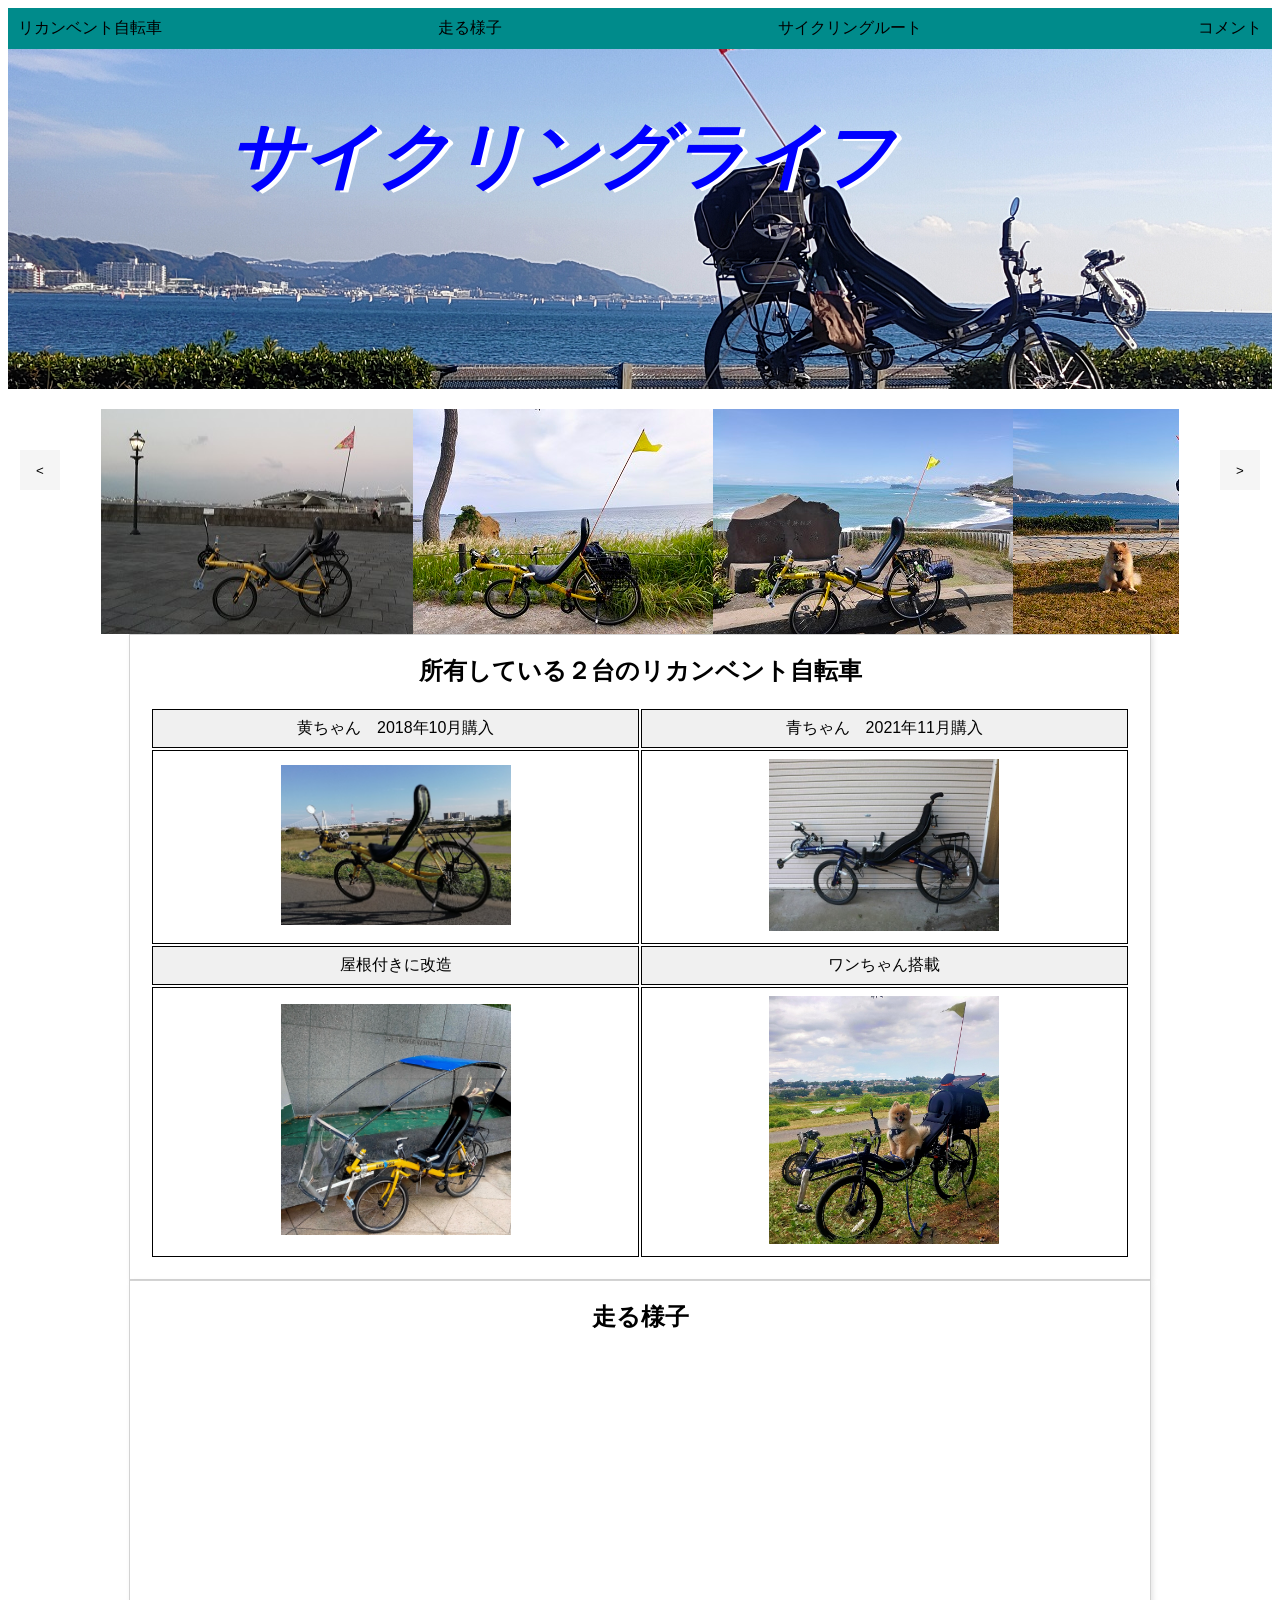
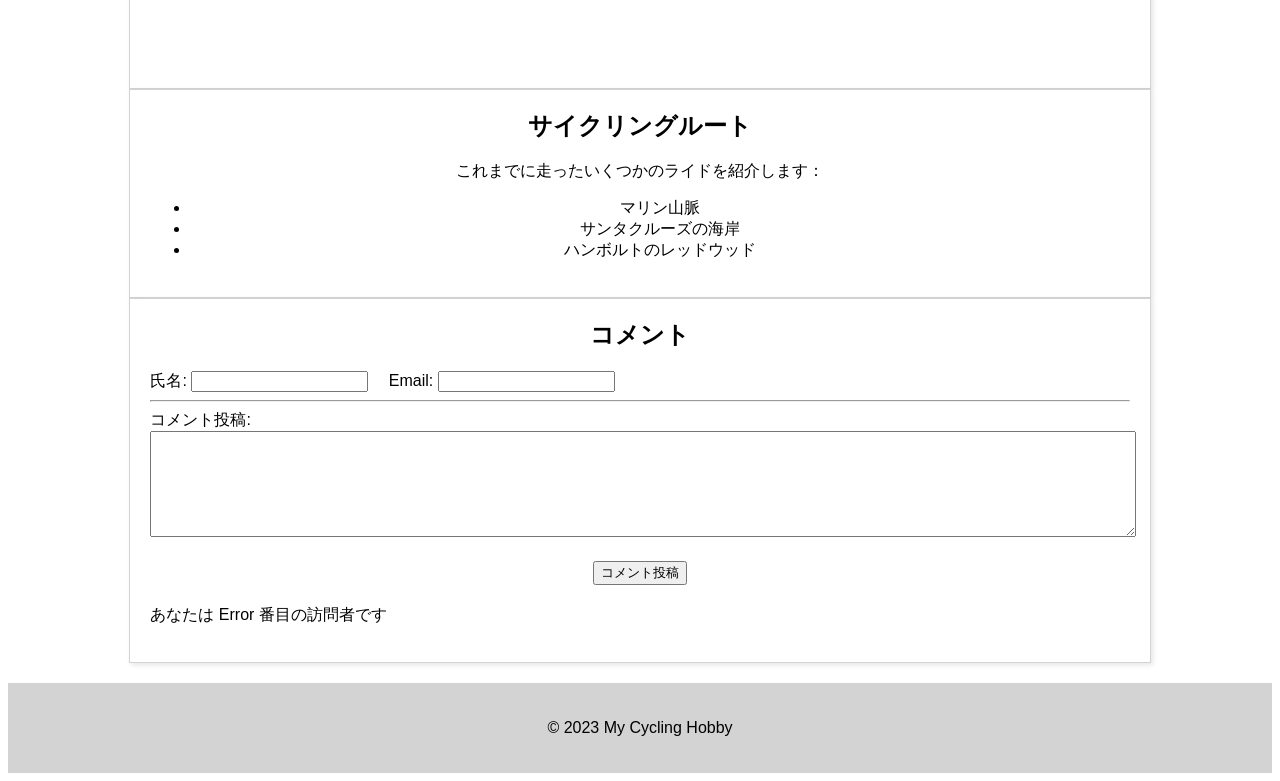
==== index.html @ e422fa58 "counter" ====
<!DOCTYPE html>
<html lang="ja">
  <head>
    <meta charset="UTF-8">
    <!-- Google tag (gtag.js) -->
    <script async src="https://www.googletagmanager.com/gtag/js?id=G-60VF5VKXDC"></script>
    <script>
      window.dataLayer = window.dataLayer || [];
      function gtag(){dataLayer.push(arguments);}
      gtag('js', new Date());
      gtag('config', 'G-60VF5VKXDC');
    </script>
    <link rel="stylesheet" type="text/css" href="style.css">
      <nav  style="background-color: #008B8B;">
        <ul>
          <li><a href="#introduction">リカンベント自転車</a></li>
          <li><a href="#experience">走る様子</a></li>
          <li><a href="#media">サイクリングルート</a></li>
          <li><a href="#comments">コメント</a></li>
        </ul>
      </nav>
    <title>サイクリングライフ</title>
    <header style="background-image: url(media/header.png);">
      <h1>サイクリングライフ</h1>
    </header>
  </head>
  <body>
    <main>
    <div class="carousel">
      <button class="carousel-btn left"><</button>
      <div class="carousel-slide">
        <img src="media/IMG_20181028_170025.jpg" alt="">
        <img src="media/IMG20200530161543.jpg" alt="">
        <img src="media/IMG20200517112214.jpg" alt="">
        <img src="media/IMG20221119141242.jpg" alt="">
        <img src="https://via.placeholder.com/300x200/0000ff" alt="">
        <img src="https://via.placeholder.com/300x200/ffff00" alt="">
      </div>
      <button class="carousel-btn right">></button>
    </div>
     <section id="introduction">
        <h2>所有している２台のリカンベント自転車</h2>
        <table>
          <tr style="background-color: #f0f0f0;">
            <td>黄ちゃん　2018年10月購入</td>
            <td>青ちゃん　2021年11月購入</td>
          </tr>
          <tr>
            <td><img id="listImage" src="media/IMG_20181027_145000.jpg"></td>
            <td><img id="listImage" src="media/IMG_20211122.jpg"></td>
          </tr>
          <tr style="background-color: #f0f0f0;">
            <td>屋根付きに改造</td>
            <td>ワンちゃん搭載</td>
          </tr>
          <tr>
            <td><img id="listImage" src="media/IMG20211110162305.jpg"></td>
            <td><img id="listImage" src="media/IMG20220709112747.jpg"></td>
          </tr>
        </table>
      </section>
      <section id="experience">
        <h2>走る様子</h2>
        <div class="media-container">
          <video preload="auto" playsinline muted autoplay loop>
            <source src="media/mmexport1638088929325.mp4" type="video/mp4">
          </video>
	  <iframe width="560" height="315" src="https://www.youtube.com/embed/0G5q4C8EFOA" frameborder="0" allow="accelerometer; autoplay; encrypted-media; gyroscope; picture-in-picture" allowfullscreen></iframe>
        </div>
      </section>
      <section id="media">
        <h2>サイクリングルート</h2>
        <p>これまでに走ったいくつかのライドを紹介します：</p>
                <ul>
                   <li>マリン山脈</li>
                   <li>サンタクルーズの海岸</li>
                   <li>ハンボルトのレッドウッド</li>
               </ul>
      </section>
      <section id="comments">
        <h2>コメント</h2>
        </form>
        <form id="commentForm">
          <label for="name">氏名:</label>
          <input type="text" id="name-input" required>
          <label for="email">　Email:</label>
          <input type="email" id="email-input" required>
          <hr>
          <label for="comment">コメント投稿:</label>
          <textarea id="comment-input" required></textarea>
                    <div align="center">
            <input type="submit" value="コメント投稿">
          </div>
        </form>
        <form id="comments-container">
          <div id="comments"></div>
          <div id="counter">
              <p>あなたは <span id="count-number">...</span> 番目の訪問者です</p>
          </div>
          <script src="counter.js"></script>
        </form>
      </section>
    </main>
    <footer>
      <p>&copy; 2023 My Cycling Hobby</p>
    </footer>
  </body>
    <script src="InputComment.js"></script>
  <script>
      const carousel = document.querySelector(".carousel");
      const slide = document.querySelector(".carousel-slide");
      const leftBtn = document.querySelector(".left");
      const rightBtn = document.querySelector(".right");

      const slideWidth = slide.offsetWidth / 3; // 3枚のスライドの幅
      let currentIndex = 0;

      // 左側のボタンが押された時の処理
      leftBtn.addEventListener("click", () => {
        if (currentIndex > 0) {
          currentIndex--;
          slide.style.transform = `translateX(-${currentIndex * slideWidth}px)`;
        }
      });

      // 右側のボタンが押された時の処理
      rightBtn.addEventListener("click", () => {
        if (currentIndex < 2) {
          currentIndex++;
          slide.style.transform = `translateX(-${currentIndex * slideWidth}px)`;
        }
      });
  </script>
</html>
---- style.css ----
body {
  font-family: Arial, sans-serif;
  text-align: center;
}

header {
  background-color: lightgray;
  background-image: url(your_image.jpg);
  background-size: cover;
  background-repeat: no-repeat;
  background-position: center center;
  width: max; /* specify the desired width */
  height: 300px; /* specify the desired height */
  padding: 20px;
  text-align: left;
}

header h1 {
  margin: 40px 200px;
     color: blue;
      font-family: Helvetica, cursive;
      font-size: 72px;
      font-style: italic;
  text-shadow: 5px 2px #FFF;
}

nav ul {
  display: flex;
  justify-content: space-between;
  list-style: none;
  margin: 0;
  padding: 0;
}

nav a {
  color: black;
  display: block;
  padding: 10px;
  text-decoration: none;
}

main {
  display: flex;
  flex-direction: column;
  align-items: center;
  margin: 20px;
}

section {
  background-color: white;
  border: 1px solid lightgray;
  box-shadow: 2px 2px 5px rgba(0, 0, 0, 0.1);
  padding: 20px;
  width: 80%;
}

section h2 {
  margin-top: 0;
}

.media-container {
  display: flex;
  justify-content: space-between;
  margin-top: 20px;
  width: 100%;
}
table {
  width: 100%;
}

td {
  width: 50%;
}

td, th {
  border: 1px solid black;
  padding: 8px;
  text-align: center;
}
video,
img {
  max-height: 300px;
  max-width: 49%;
}

form {
  margin-top: 20px;
  text-align: left;
  width: 100%;
}

textarea {
  height: 100px;
  margin-bottom: 20px;
  width: 100%;
}

#comment-list {
  list-style: none;
  margin-top: 20px;
  padding: 0;
  text-align: left;
  width: 100%;
}
#listImage {
  width: 400px;
}

footer {
  background-color: lightgray;
  padding: 20px;
  text-align: center;
}

      /* カルーセル全体 */
      .carousel {
        display: flex;
        flex-wrap: nowrap;
        justify-content: center;
        align-items: center;
        overflow: hidden;
        width: 88%;
      }

      /* スライドのコンテナ */
      .carousel-slide {
        display: flex;
        flex-wrap: nowrap;
        transition: transform 0.3s ease-in-out;
        width: calc(100% * 6 / 3);
      }

      /* スライド */
      .carousel-slide img {
        width: calc(100% / 3);
      }

      /* ボタン */
      .carousel-btn {
        display: flex;
        align-items: center;
        justify-content: center;
        background-color: #f5f5f5;
        border: none;
        cursor: pointer;
        height: 40px;
        margin: 20px;
        width: 40px;
        position: absolute;
        top: calc(50% - 20px);
        z-index: 1;
      }

      /* 左側のボタン */
      .carousel-btn.left {
        left: 0;
      }

      /* 右側のボタン */
      .carousel-btn.right {
        right: 0;
      }
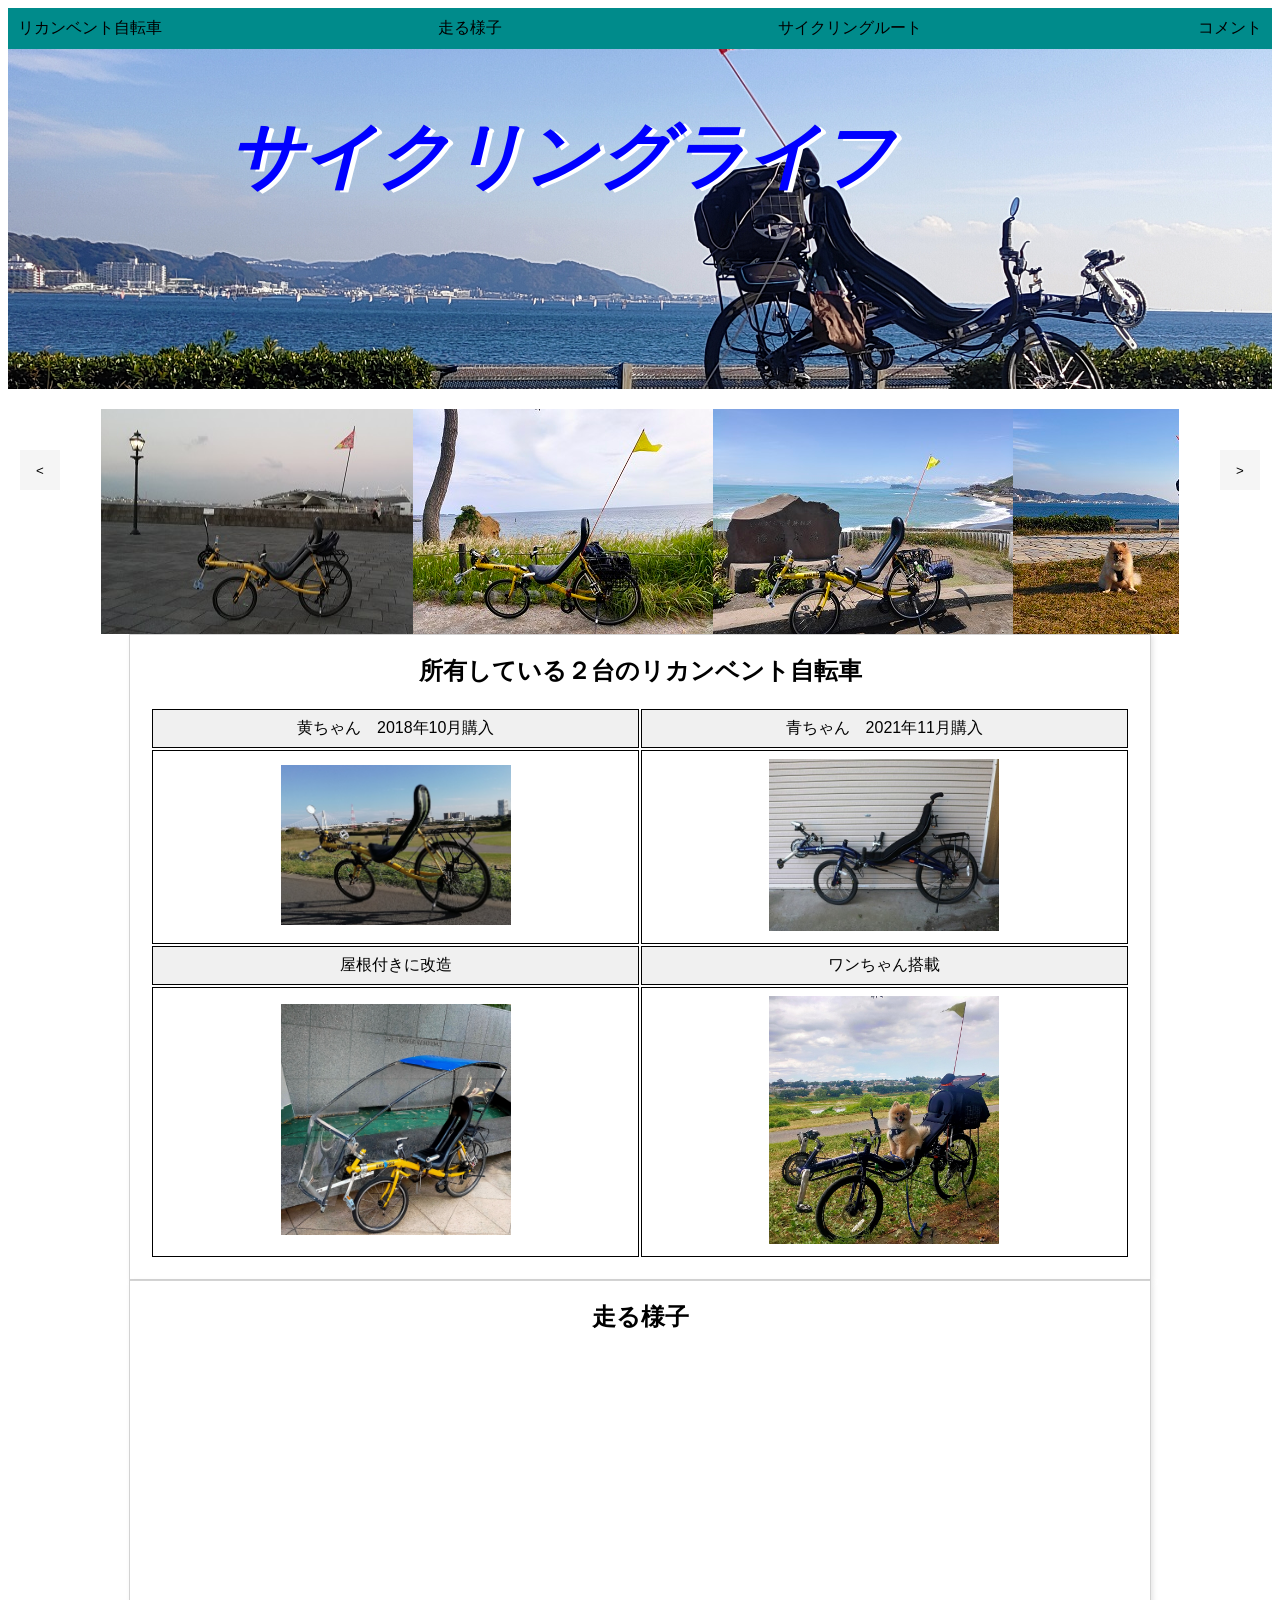
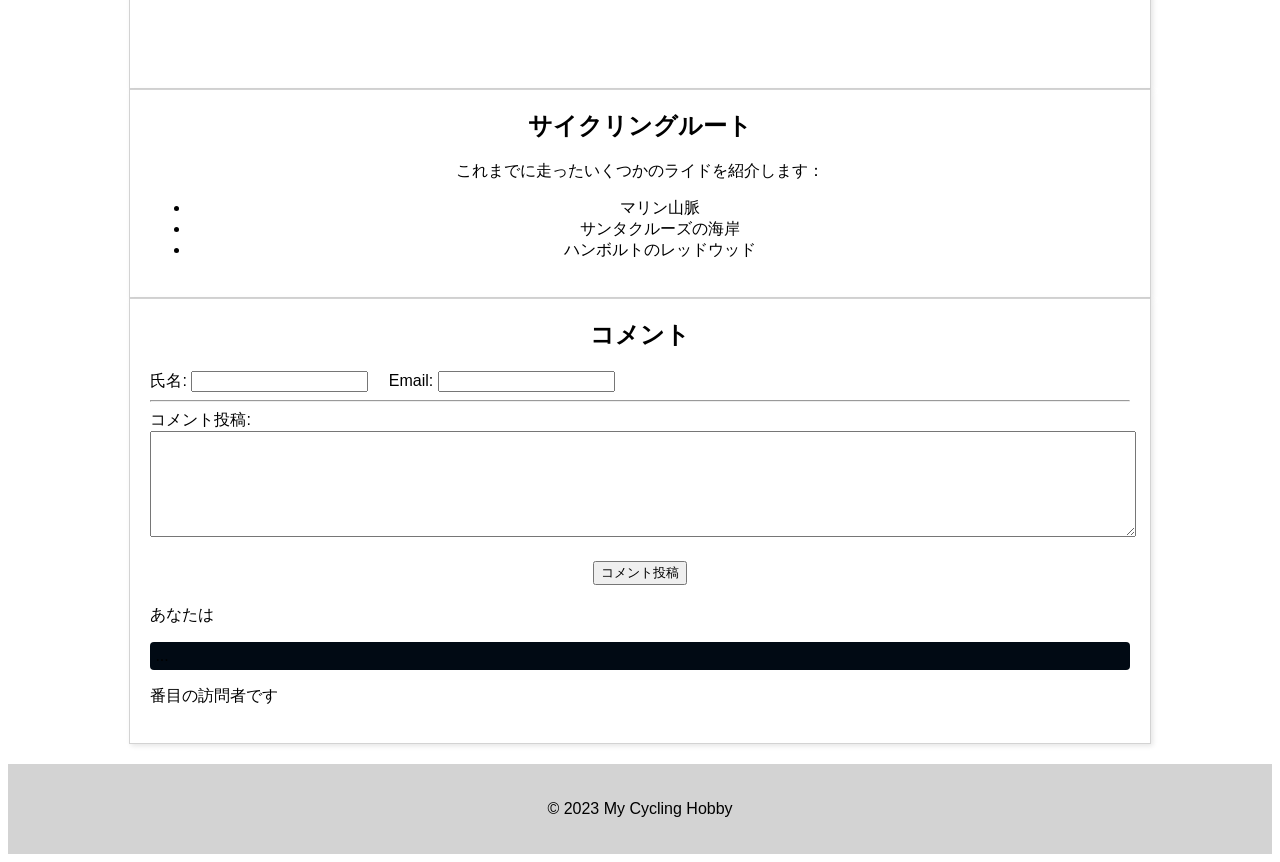
==== commit d2c14663: "デジタルカウンター Co-authored-by: Copilot <copilot@github.com>" ====
--- a/index.html
+++ b/index.html
@@ -33,8 +33,6 @@
         <img src="media/IMG20200530161543.jpg" alt="">
         <img src="media/IMG20200517112214.jpg" alt="">
         <img src="media/IMG20221119141242.jpg" alt="">
-        <img src="https://via.placeholder.com/300x200/0000ff" alt="">
-        <img src="https://via.placeholder.com/300x200/ffff00" alt="">
       </div>
       <button class="carousel-btn right">></button>
     </div>
@@ -95,7 +93,11 @@
         <form id="comments-container">
           <div id="comments"></div>
           <div id="counter">
-              <p>あなたは <span id="count-number">...</span> 番目の訪問者です</p>
+              <p>あなたは</p>
+                <div id="counter-images" class="digital-display" data-page-name="top-page">
+                  <span id="count-number" data-page-name="top-page">...</span> 
+                </div>
+              <p>番目の訪問者です</p>
           </div>
           <script src="counter.js"></script>
         </form>
--- a/style.css
+++ b/style.css
@@ -160,3 +160,31 @@
       .carousel-btn.right {
         right: 0;
       }
+/* カウンター */
+
+.digital-display {
+  display: flex;
+  background-color: #010a14; /* 濃い背景色 */
+  padding: 5px;
+  border-radius: 4px;
+}
+
+.digit {
+  width: 20px;  /* 1文字の幅 */
+  height: 40px; /* 1文字の高さ。画像と同じにする */
+  background-image: url('digital_digits.png'); /* 作成した画像 */
+  background-repeat: no-repeat;
+  margin: 0 1px;
+}
+
+/* 各数字の表示位置を設定 (1文字20pxずらしていく) */
+.num-0 { background-position: 0px 0; }
+.num-1 { background-position: -20px 0; }
+.num-2 { background-position: -40px 0; }
+.num-3 { background-position: -60px 0; }
+.num-4 { background-position: -80px 0; }
+.num-5 { background-position: -100px 0; }
+.num-6 { background-position: -120px 0; }
+.num-7 { background-position: -140px 0; }
+.num-8 { background-position: -160px 0; }
+.num-9 { background-position: -180px 0; }
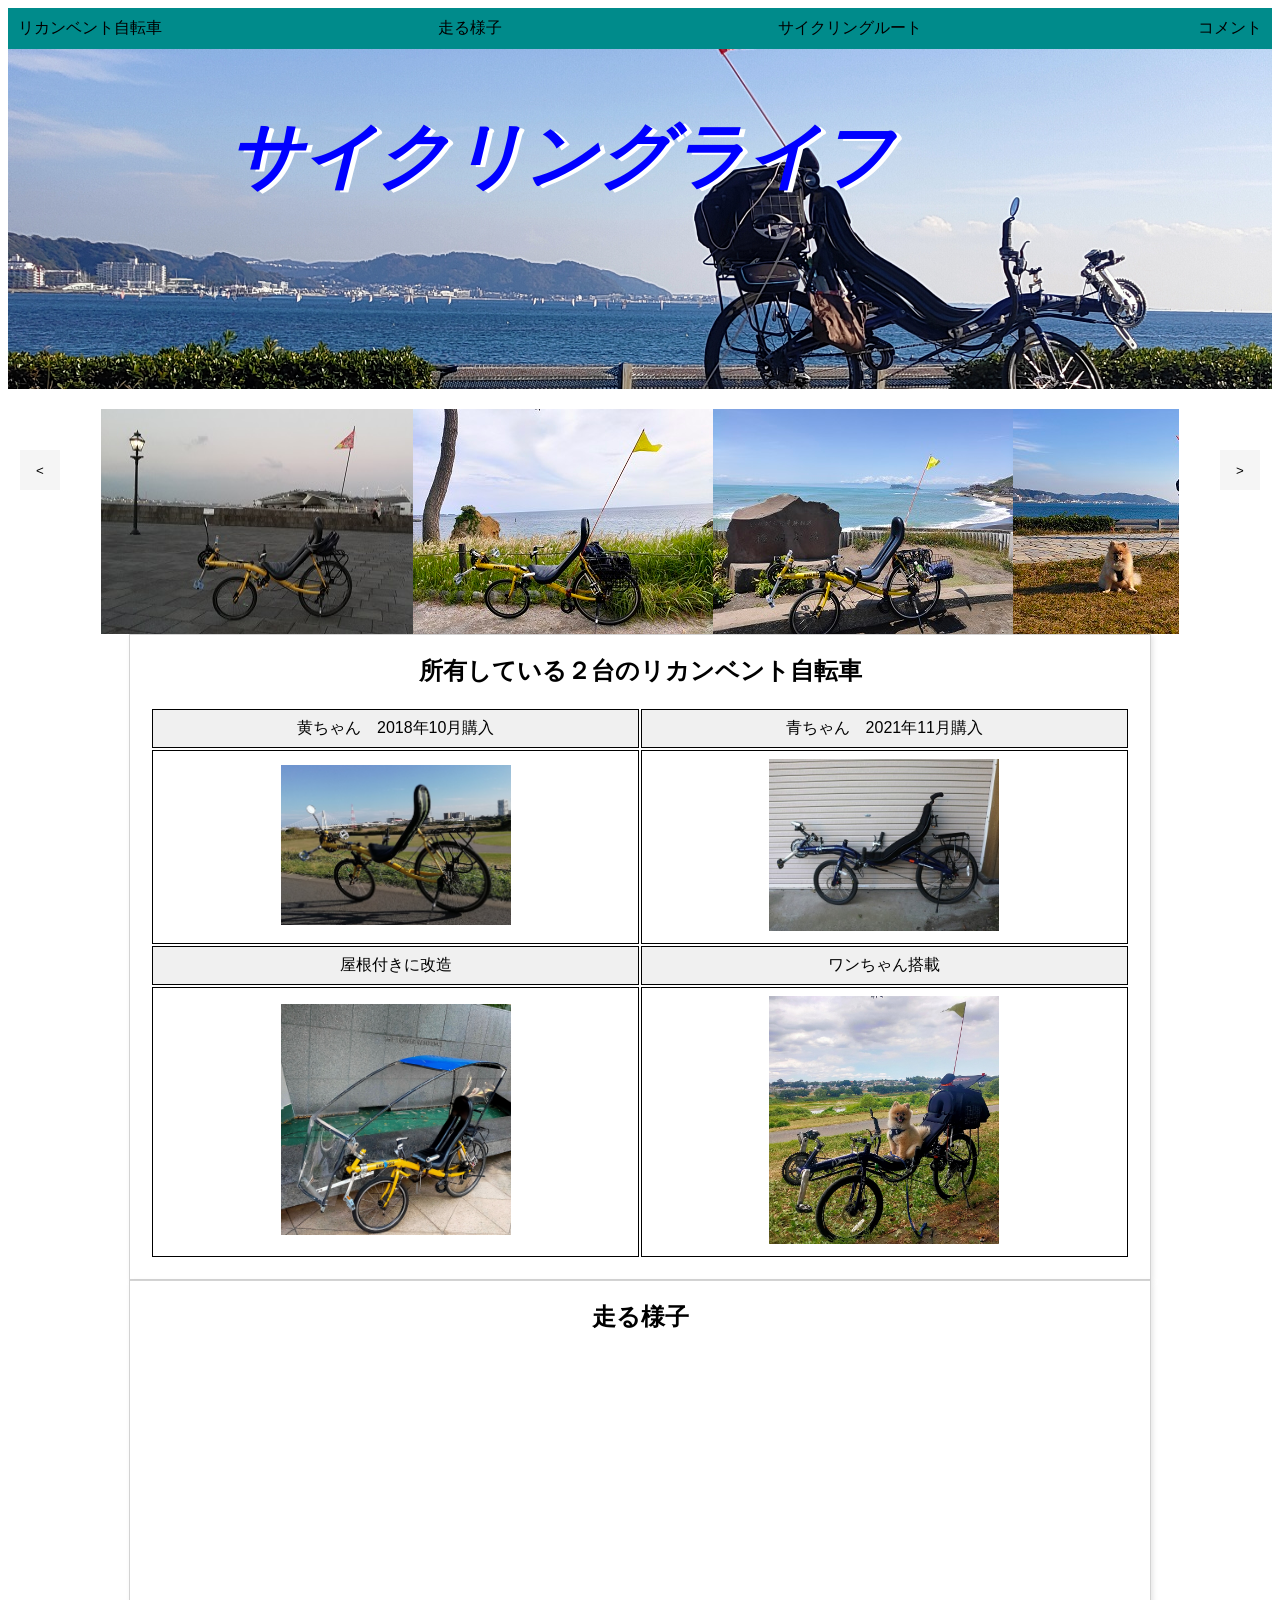
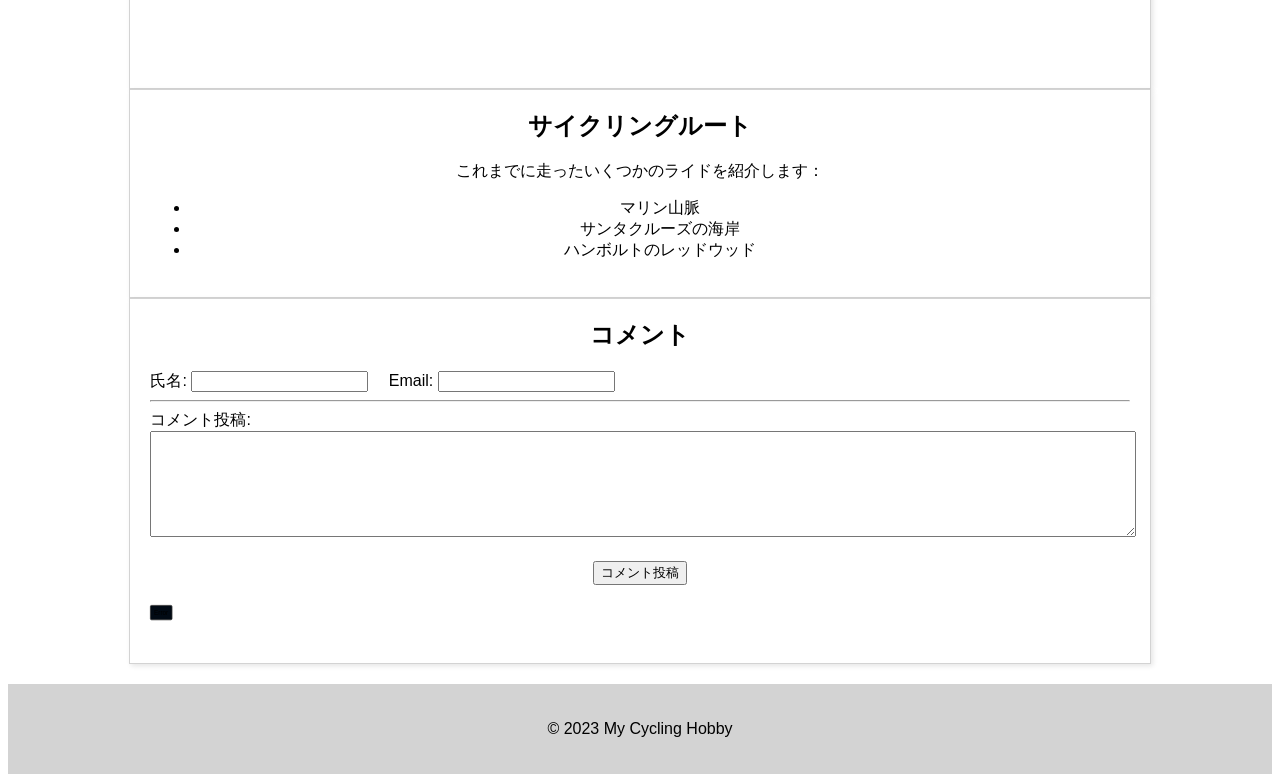
==== commit 51db900e: "調整" ====
--- a/index.html
+++ b/index.html
@@ -91,13 +91,10 @@
           </div>
         </form>
         <form id="comments-container">
-          <div id="comments"></div>
           <div id="counter">
-              <p>あなたは</p>
-                <div id="counter-images" class="digital-display" data-page-name="top-page">
-                  <span id="count-number" data-page-name="top-page">...</span> 
-                </div>
-              <p>番目の訪問者です</p>
+            <div id="counter-images" class="digital-display" data-page-name="top-page">
+              <span id="count-number" data-page-name="top-page">...</span> 
+            </div>
           </div>
           <script src="counter.js"></script>
         </form>
--- a/style.css
+++ b/style.css
@@ -160,31 +160,39 @@
       .carousel-btn.right {
         right: 0;
       }
-/* カウンター */
+/* カウンターの土台 */
+.digit {
+  width: 100px;
+  height: 140px;
+  background-image: url('digits.png'); 
+  background-repeat: no-repeat;
+  /* 画像全体の横幅(1000px)を明示して、ズレを防止します */
+  background-size: 1000px 140px; 
+  display: inline-block;
+  /* 文字同士の隙間をゼロにして、綺麗に並べます */
+  margin: 0;
+  padding: 0;
+  vertical-align: top;
+}
 
 .digital-display {
-  display: flex;
-  background-color: #010a14; /* 濃い背景色 */
-  padding: 5px;
+  display: inline-flex;
+  background-color: #010a14;
+  padding: 8px; /* 枠に少し余裕を持たせます */
+  border: 2px solid #333; /* 枠線を少し明るくして立体感を出します */
   border-radius: 4px;
+  /* 仕上げ：お好みの大きさに縮小（0.3〜0.5の間で調整してください） */
+  transform: scale(0.4);
+  transform-origin: left top;
 }
-
-.digit {
-  width: 20px;  /* 1文字の幅 */
-  height: 40px; /* 1文字の高さ。画像と同じにする */
-  background-image: url('digital_digits.png'); /* 作成した画像 */
-  background-repeat: no-repeat;
-  margin: 0 1px;
-}
-
-/* 各数字の表示位置を設定 (1文字20pxずらしていく) */
+/* 100pxずつずらす設定（そのまま） */
 .num-0 { background-position: 0px 0; }
-.num-1 { background-position: -20px 0; }
-.num-2 { background-position: -40px 0; }
-.num-3 { background-position: -60px 0; }
-.num-4 { background-position: -80px 0; }
-.num-5 { background-position: -100px 0; }
-.num-6 { background-position: -120px 0; }
-.num-7 { background-position: -140px 0; }
-.num-8 { background-position: -160px 0; }
-.num-9 { background-position: -180px 0; }+.num-1 { background-position: -100px 0; }
+.num-2 { background-position: -200px 0; }
+.num-3 { background-position: -300px 0; }
+.num-4 { background-position: -400px 0; }
+.num-5 { background-position: -500px 0; }
+.num-6 { background-position: -600px 0; }
+.num-7 { background-position: -700px 0; }
+.num-8 { background-position: -160px 0; } /* 前のファイルで -160px になっていたら直してください */
+.num-9 { background-position: -900px 0; }
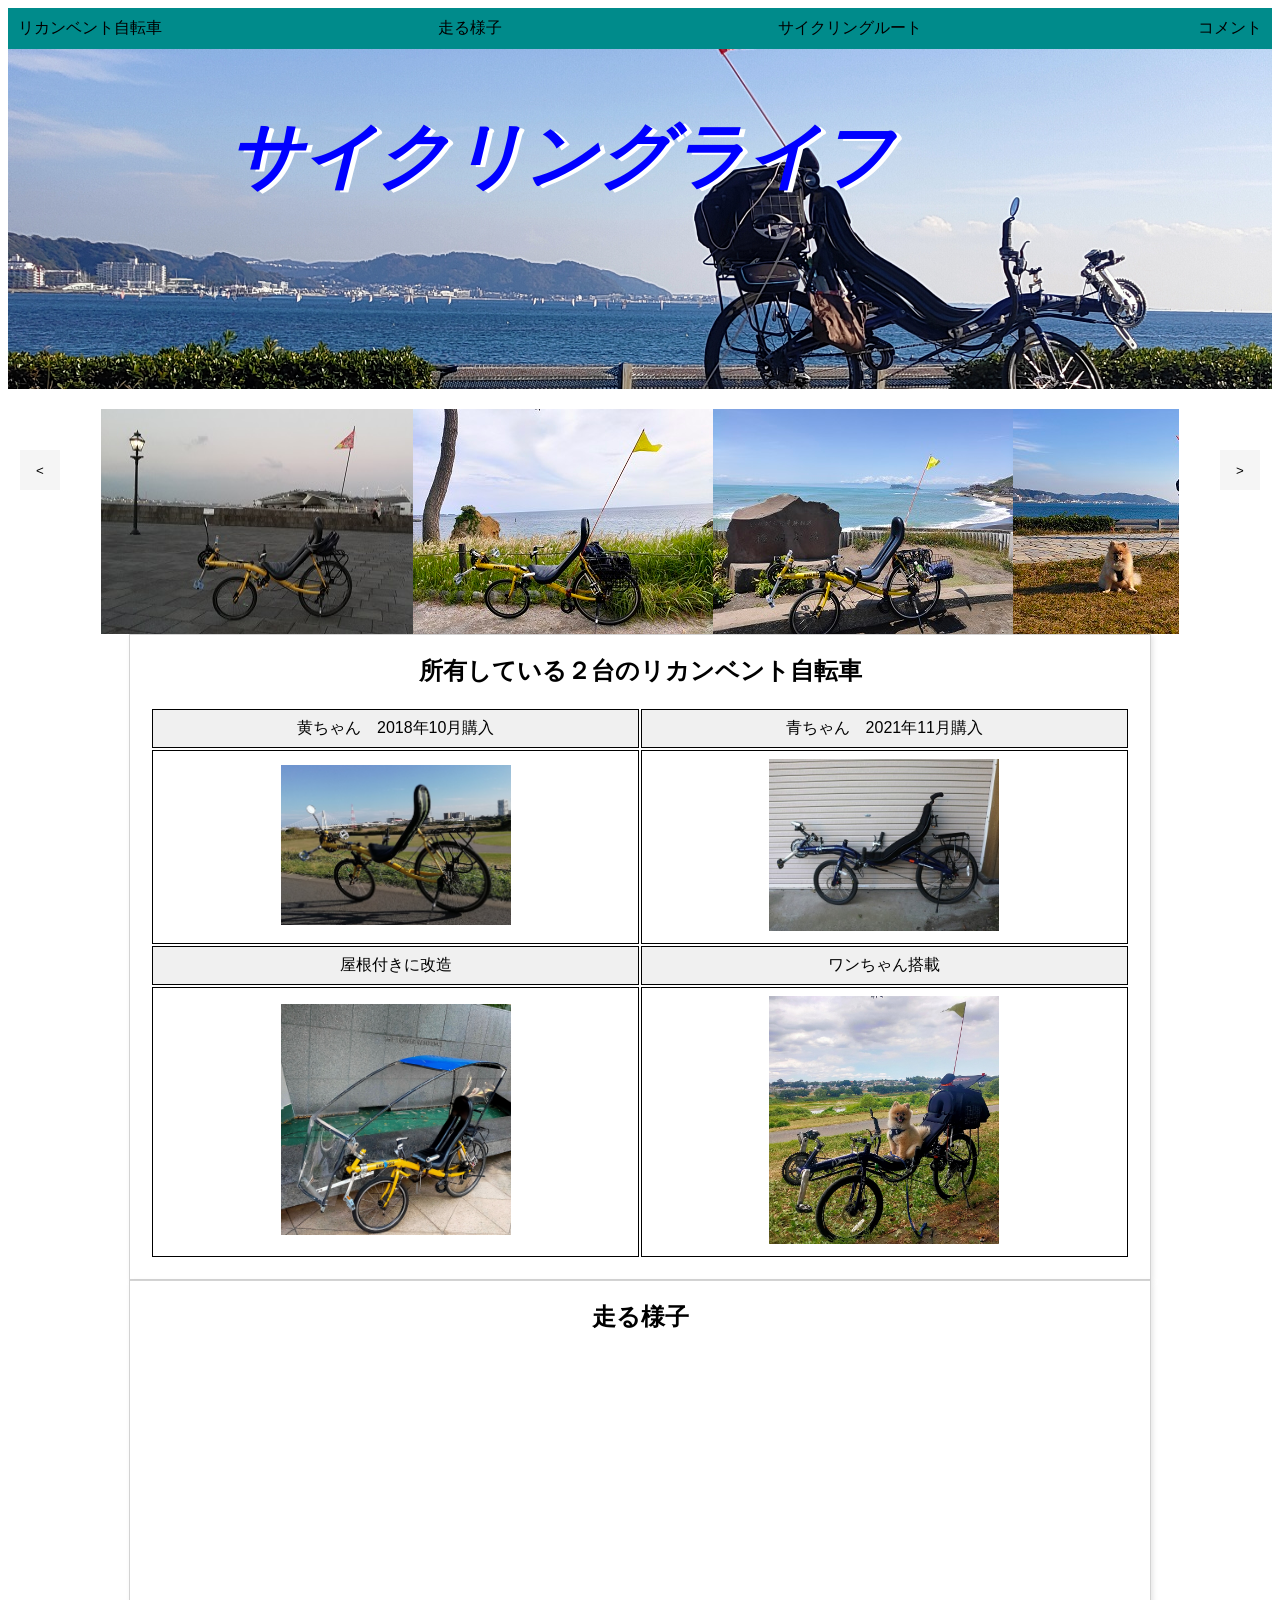
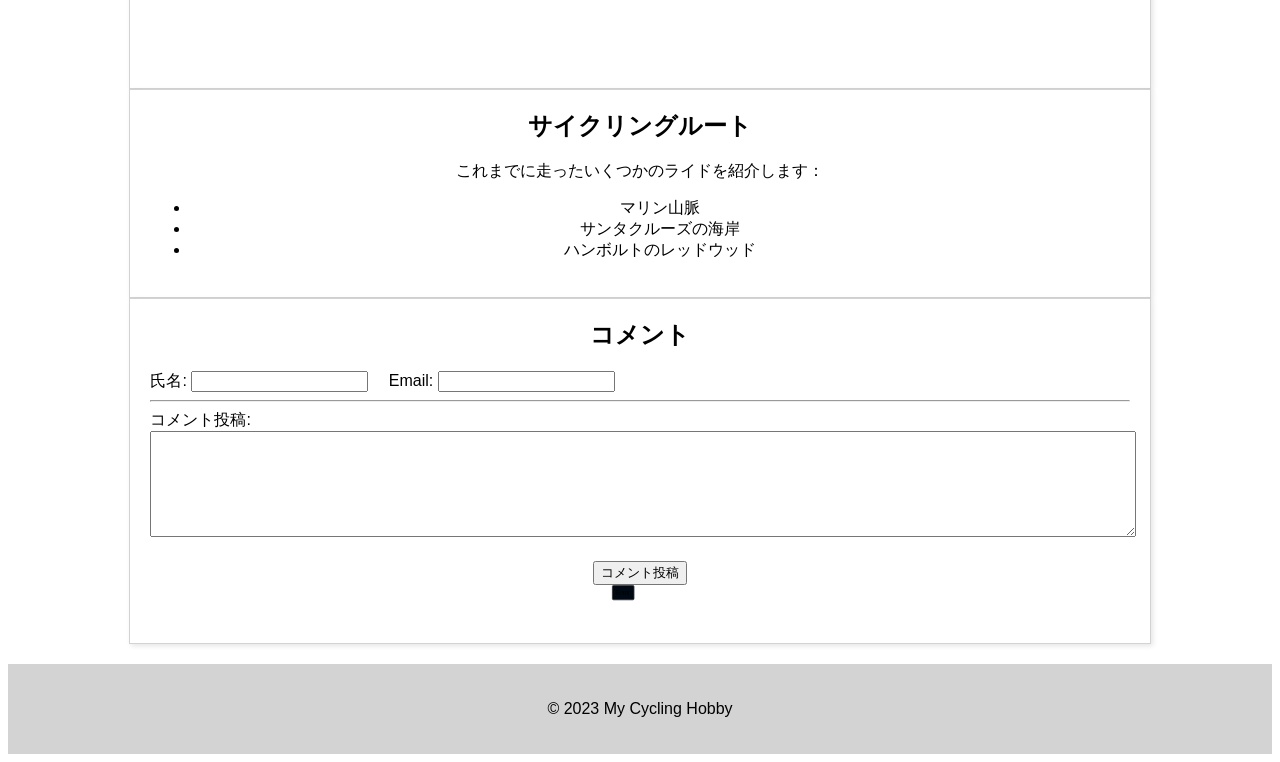
==== commit 30f519a3: "調整" ====
--- a/index.html
+++ b/index.html
@@ -90,14 +90,10 @@
             <input type="submit" value="コメント投稿">
           </div>
         </form>
-        <form id="comments-container">
-          <div id="counter">
-            <div id="counter-images" class="digital-display" data-page-name="top-page">
-              <span id="count-number" data-page-name="top-page">...</span> 
-            </div>
-          </div>
-          <script src="counter.js"></script>
-        </form>
+        <div id="counter-images" class="digital-display" data-page-name="top-page">
+          <span id="count-number" data-page-name="top-page">...</span> 
+        </div>
+        <script src="counter.js"></script>
       </section>
     </main>
     <footer>
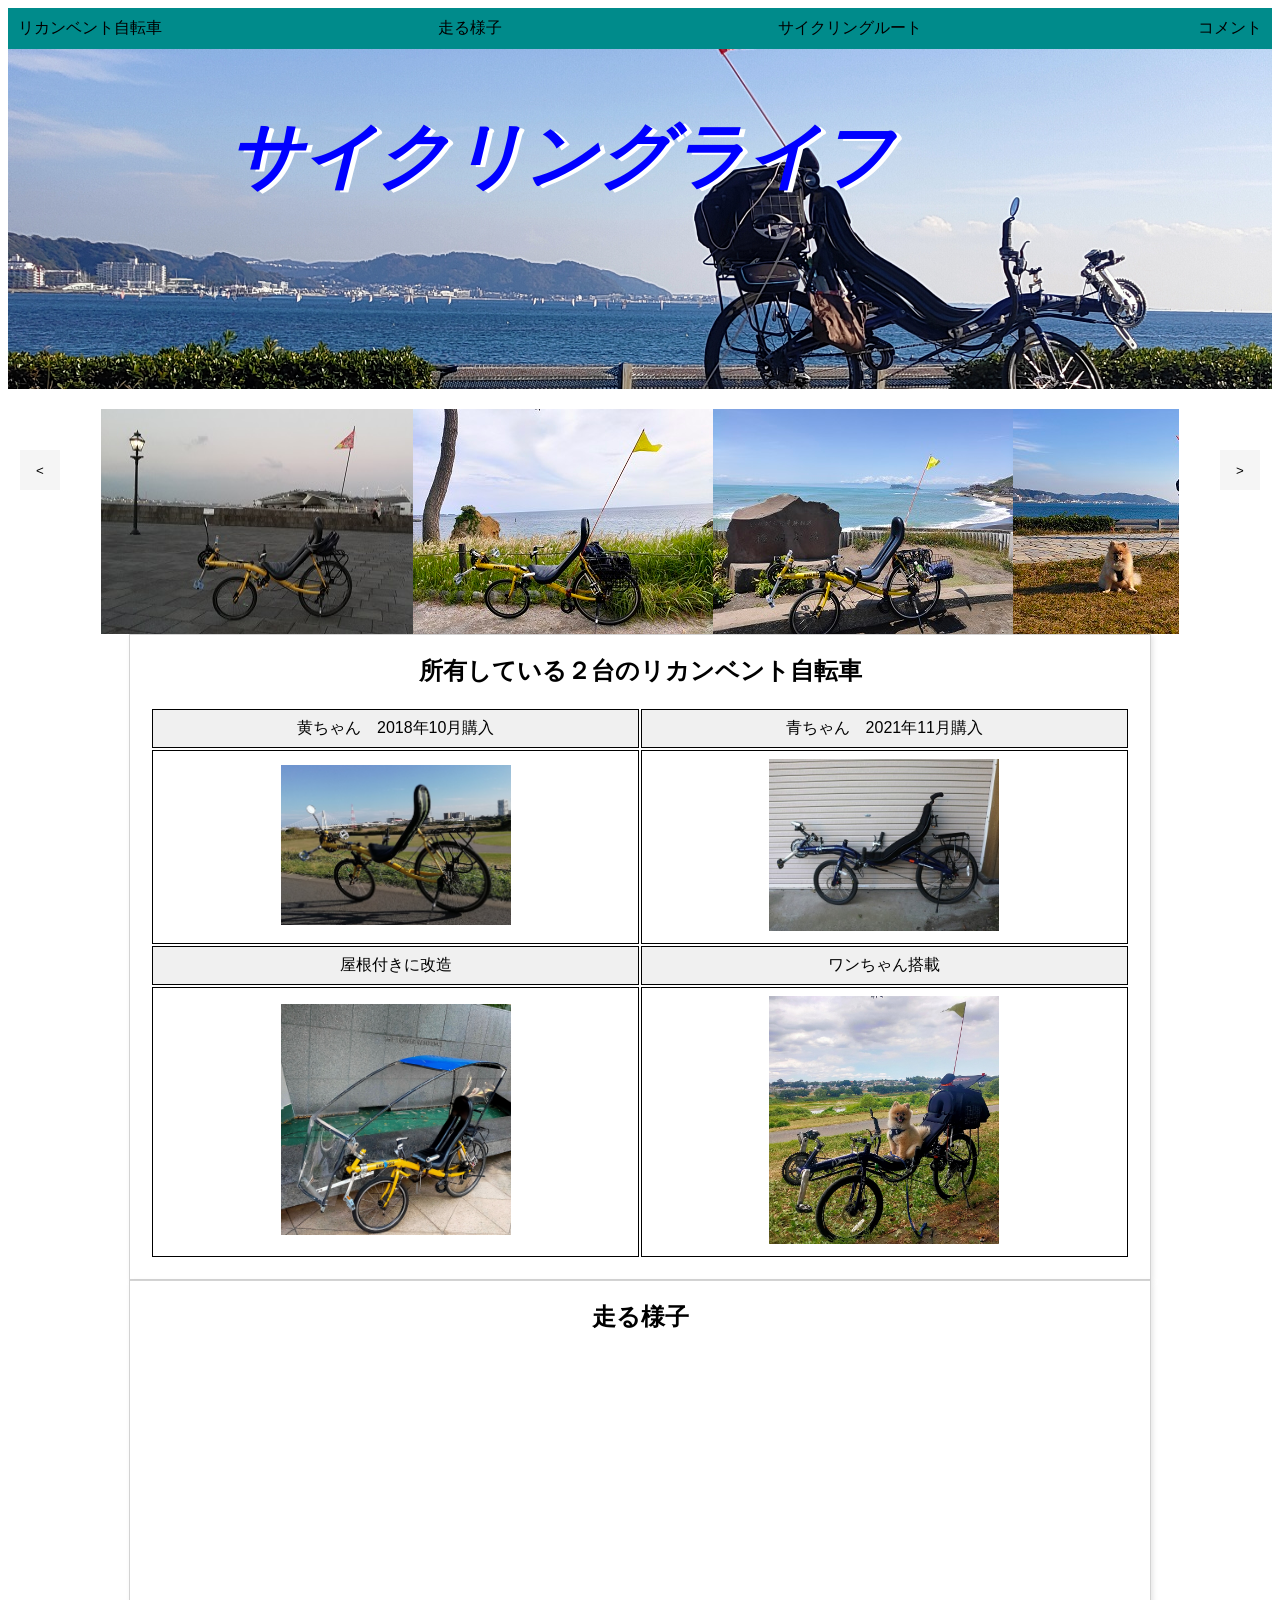
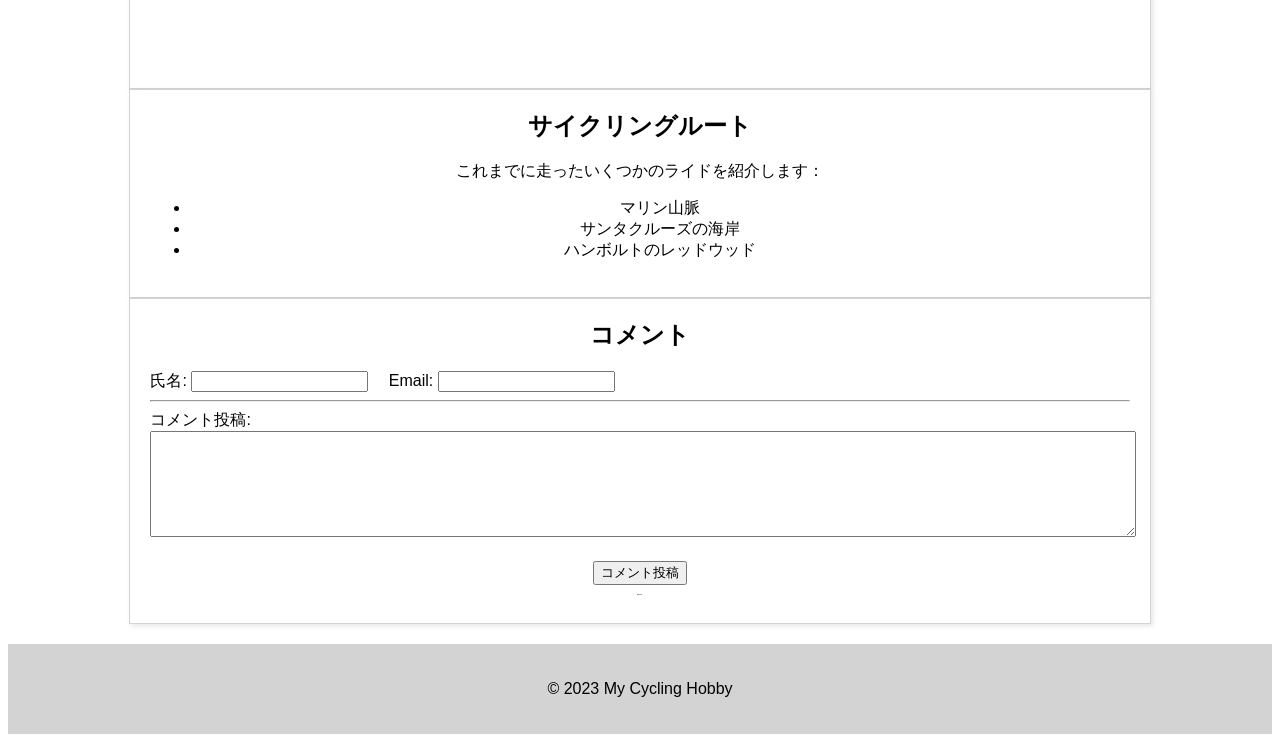
==== commit 392cd6d0: "page Co-authored-by: Copilot <copilot@github.com>" ====
--- a/index.html
+++ b/index.html
@@ -90,8 +90,8 @@
             <input type="submit" value="コメント投稿">
           </div>
         </form>
-        <div id="counter-images" class="digital-display" data-page-name="top-page">
-          <span id="count-number" data-page-name="top-page">...</span> 
+        <div id="counter-images" class="digital-display" data-page-name="block-page">
+          <span id="count-number" data-page-name="block-page">...</span> 
         </div>
         <script src="counter.js"></script>
       </section>
--- a/style.css
+++ b/style.css
@@ -176,23 +176,17 @@
 }
 
 .digital-display {
-  display: inline-flex;
-  background-color: #010a14;
-  padding: 8px; /* 枠に少し余裕を持たせます */
-  border: 2px solid #333; /* 枠線を少し明るくして立体感を出します */
-  border-radius: 4px;
-  /* 仕上げ：お好みの大きさに縮小（0.3〜0.5の間で調整してください） */
-  transform: scale(0.4);
-  transform-origin: left top;
+  /* 仕上げ：お好みの大きさに縮小（0.1〜0.2の間で調整してください） */
+  transform: scale(0.15);
 }
 /* 100pxずつずらす設定（そのまま） */
-.num-0 { background-position: 0px 0; }
-.num-1 { background-position: -100px 0; }
-.num-2 { background-position: -200px 0; }
-.num-3 { background-position: -300px 0; }
-.num-4 { background-position: -400px 0; }
-.num-5 { background-position: -500px 0; }
-.num-6 { background-position: -600px 0; }
-.num-7 { background-position: -700px 0; }
-.num-8 { background-position: -160px 0; } /* 前のファイルで -160px になっていたら直してください */
-.num-9 { background-position: -900px 0; }+.num-0 { background-position: -4px 0; }
+.num-1 { background-position: -104px 0; }
+.num-2 { background-position: -204px 0; }
+.num-3 { background-position: -304px 0; }
+.num-4 { background-position: -404px 0; }
+.num-5 { background-position: -504px 0; }
+.num-6 { background-position: -604px 0; }
+.num-7 { background-position: -704px 0; }
+.num-8 { background-position: -804px 0; } /* 191行目の -160px もこれに修正してください */
+.num-9 { background-position: -904px 0; }
